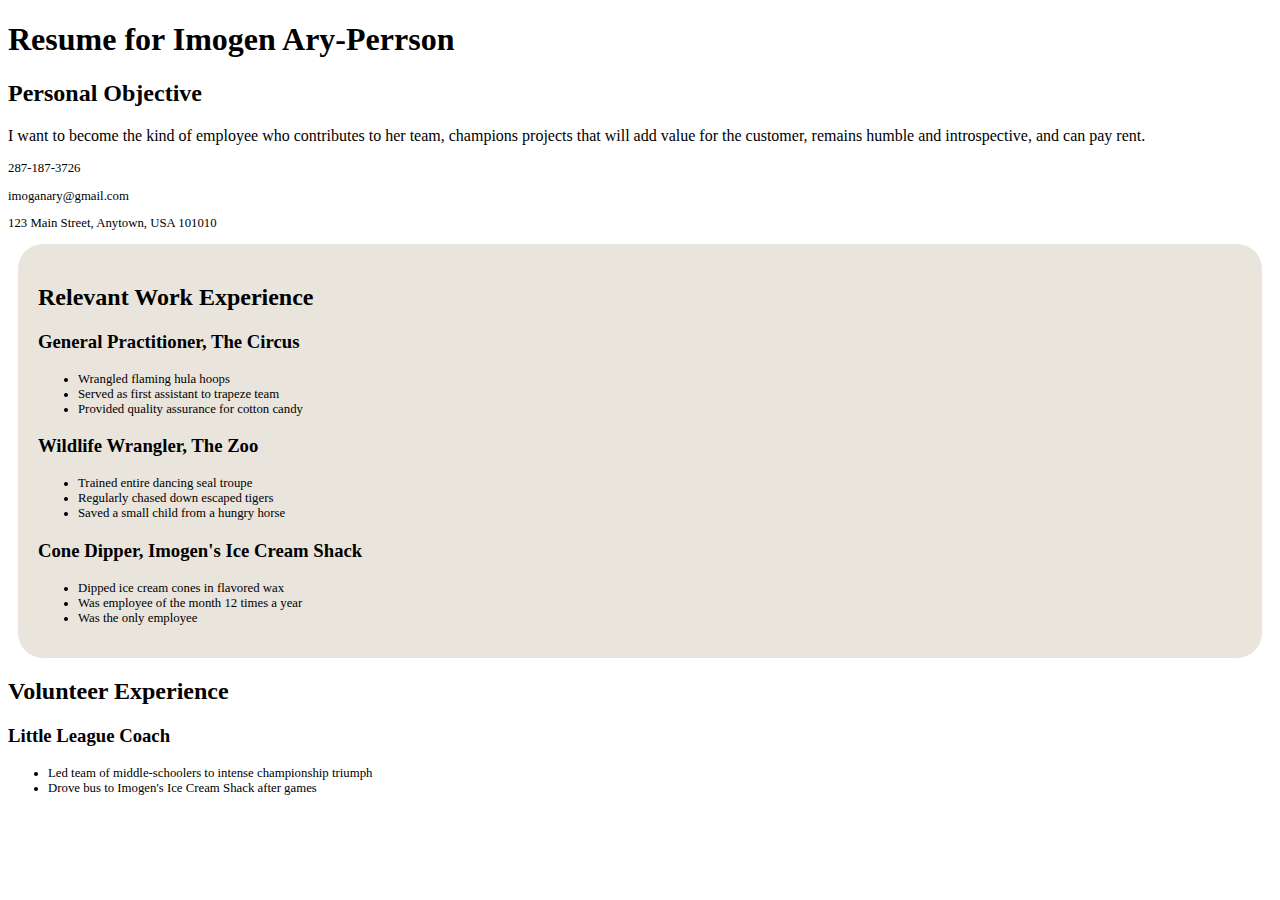
==== css/css-demo/index.html @ 9fde9f0e "add class to ul elements" ====
<!DOCTYPE html>
<html>
<head>
  <title>Resume</title>
  <!-- We're using Google Fonts, which you can also do on your sites, but you don't need to know how for any assessments in this unit. -->
  <link href='https://fonts.googleapis.com/css?family=Dancing+Script' rel='stylesheet' type='text/css'>
  <link rel="stylesheet" href="styles/elegant-styles.css" type="text/css">
  <link rel="stylesheet" href="styles/fixed-contact.css" type="text/css">
  <link rel="stylesheet" href="styles/practice.css" type="text/css">
</head>
<body>
  <h1 id="resume-title">Resume for Imogen Ary-Perrson</h1>
  <section id="personal-objective">
    <h2>Personal Objective</h2>
    <p>I want to become the kind of employee who contributes to her team, champions projects that will add value for the customer, remains humble and introspective, and can pay rent.</p>
  </section>
  <section id="contact-info">
    <p>287-187-3726</p>
    <p>imoganary@gmail.com</p>
    <p>123 Main Street, Anytown, USA 101010</p>
  </section>

  <section id="work-experience">
    <h2 class="experience-category">Relevant Work Experience</h2>
    <section class="job">
      <h3>General Practitioner, The Circus</h3>
      <ul class="accomplishment">
        <li>Wrangled flaming hula hoops</li>
        <li>Served as first assistant to trapeze team</li>
        <li class="featured">Provided quality assurance for cotton candy</li>
      </ul>
    </section>
    <section class="job">
      <h3>Wildlife Wrangler, The Zoo</h3>
      <ul class="accomplishment">
        <li>Trained entire dancing seal troupe</li>
        <li>Regularly chased down escaped tigers</li>
        <li class="featured">Saved a small child from a hungry horse</li>
      </ul>
    </section>
    <section class="job">
      <h3>Cone Dipper, Imogen's Ice Cream Shack</h3>
      <ul class="accomplishment">
        <li>Dipped ice cream cones in flavored wax</li>
        <li class="featured">Was employee of the month 12 times a year</li>
        <li>Was the only employee</li>
      </ul>
    </section>
  </section>

  <section id="volunteer-experience">
    <h2 class="experience-category">Volunteer Experience</h1>
    <section class="volunteer-gig">
      <h3>Little League Coach</h3>
      <ul class="accomplishment">
        <li>Led team of middle-schoolers to intense championship triumph</li>
        <li>Drove bus to Imogen's Ice Cream Shack after games</li>
      </ul>
    </section>
  </section>
</body>
</html>
---- css/css-demo/styles/practice.css ----
section#contact-info {
  font-size: .8em;
}

section#work-experience {
  background-color: #e9e5dc;
  border-radius: 25px;
  padding: 20px;
  margin: 10px;
}
ul.accomplishment{
  font-size: .8em;
}
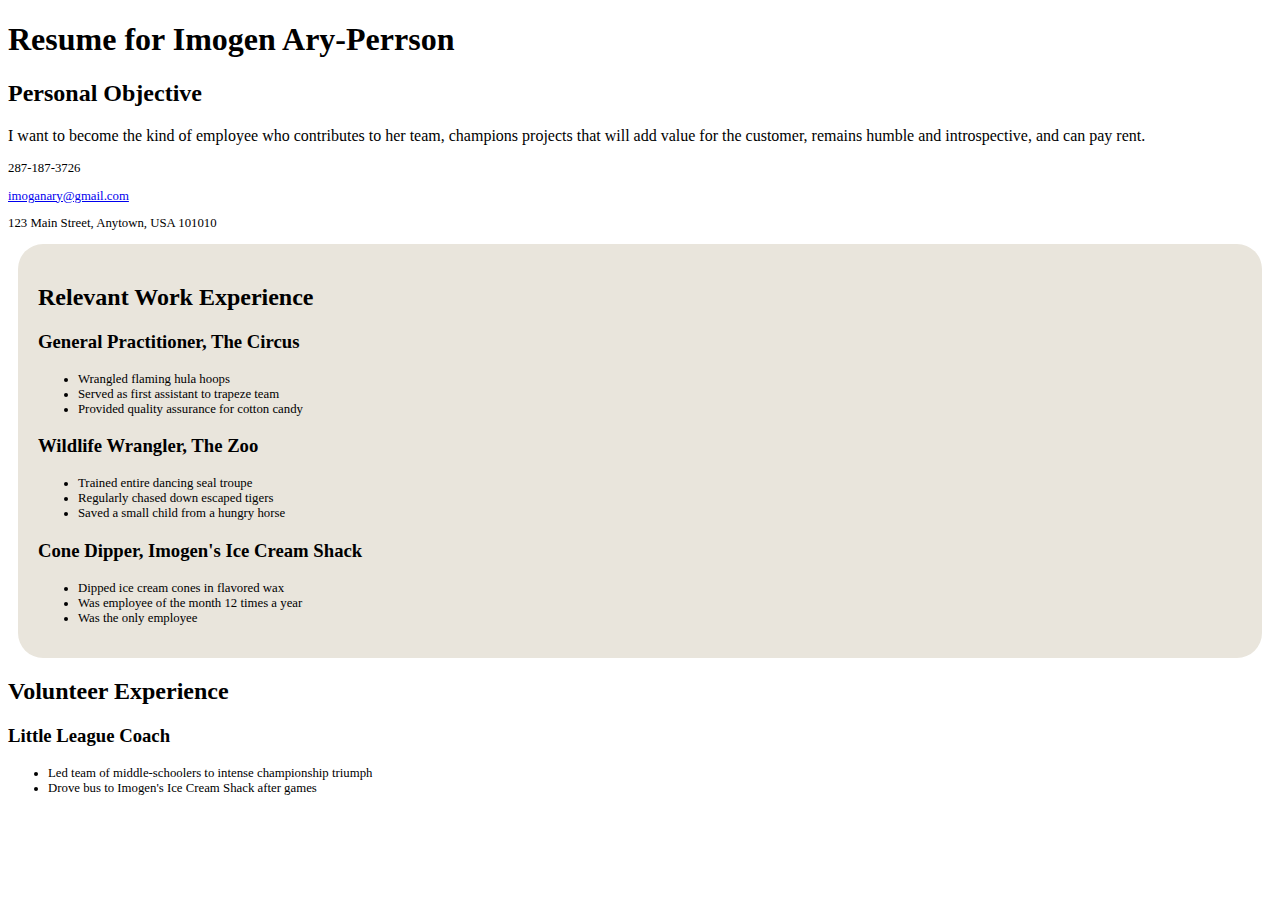
==== commit b63108b7: "add way to email directly from the resume" ====
--- a/css/css-demo/index.html
+++ b/css/css-demo/index.html
@@ -16,9 +16,10 @@
   </section>
   <section id="contact-info">
     <p>287-187-3726</p>
-    <p>imoganary@gmail.com</p>
+    <p><a href="imoganary@gmail.com">imoganary@gmail.com</a></p>
     <p>123 Main Street, Anytown, USA 101010</p>
   </section>
+
 
   <section id="work-experience">
     <h2 class="experience-category">Relevant Work Experience</h2>
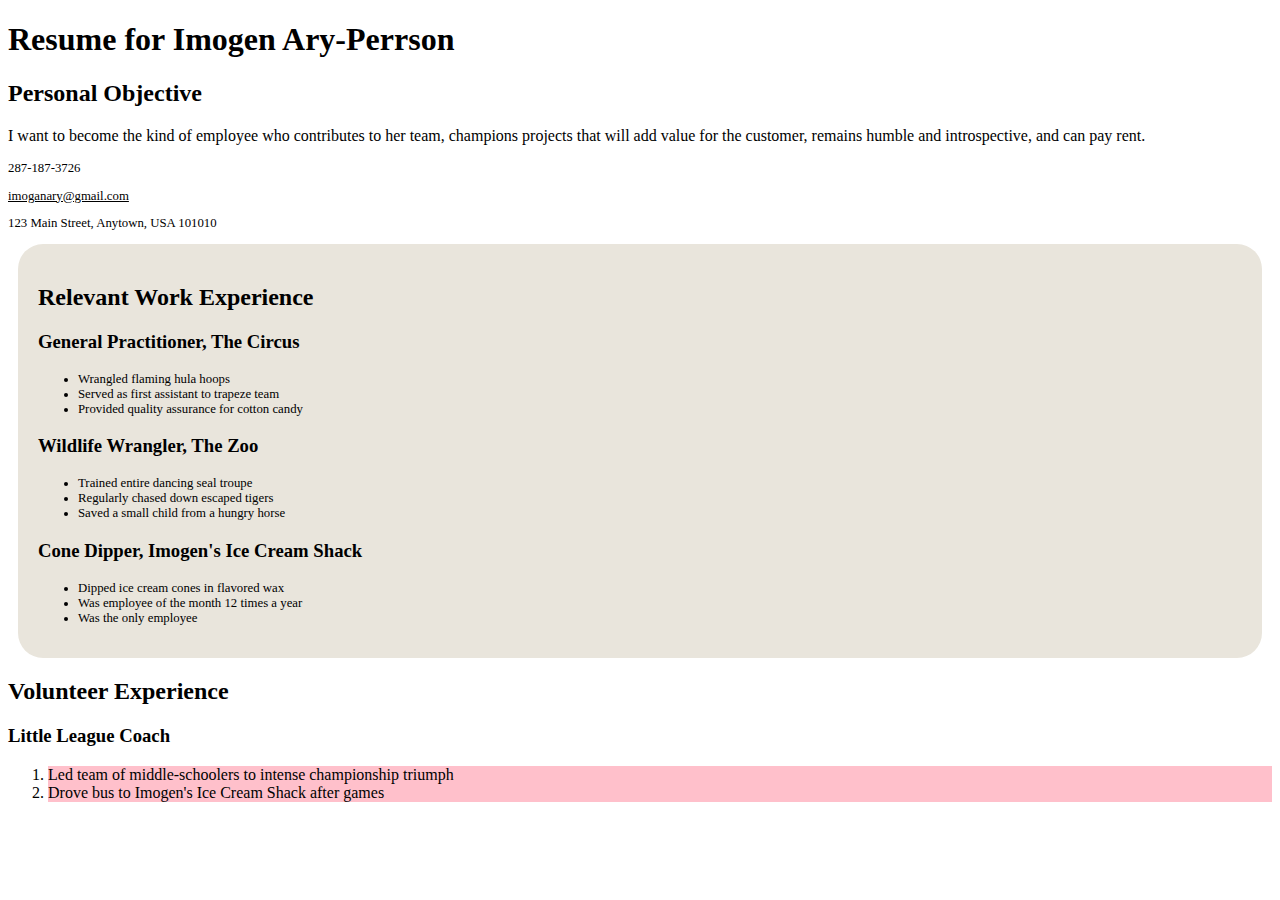
==== commit d1988b8a: "change volunteer experience from ul to ol in order to show step 3 of release 2" ====
--- a/css/css-demo/index.html
+++ b/css/css-demo/index.html
@@ -53,10 +53,10 @@
     <h2 class="experience-category">Volunteer Experience</h1>
     <section class="volunteer-gig">
       <h3>Little League Coach</h3>
-      <ul class="accomplishment">
+      <ol class="accomplishment">
         <li>Led team of middle-schoolers to intense championship triumph</li>
         <li>Drove bus to Imogen's Ice Cream Shack after games</li>
-      </ul>
+      </ol>
     </section>
   </section>
 </body>
--- a/css/css-demo/styles/practice.css
+++ b/css/css-demo/styles/practice.css
@@ -11,3 +11,21 @@
 ul.accomplishment{
   font-size: .8em;
 }
+/* unvisited link */
+a:link {
+    color: black;
+}
+
+/* visited link */
+a:visited {
+    color: blue;
+}
+
+/* mouse over link */
+a:hover {
+    color: pink;
+}
+
+ol > li {
+    background-color: pink;
+}
